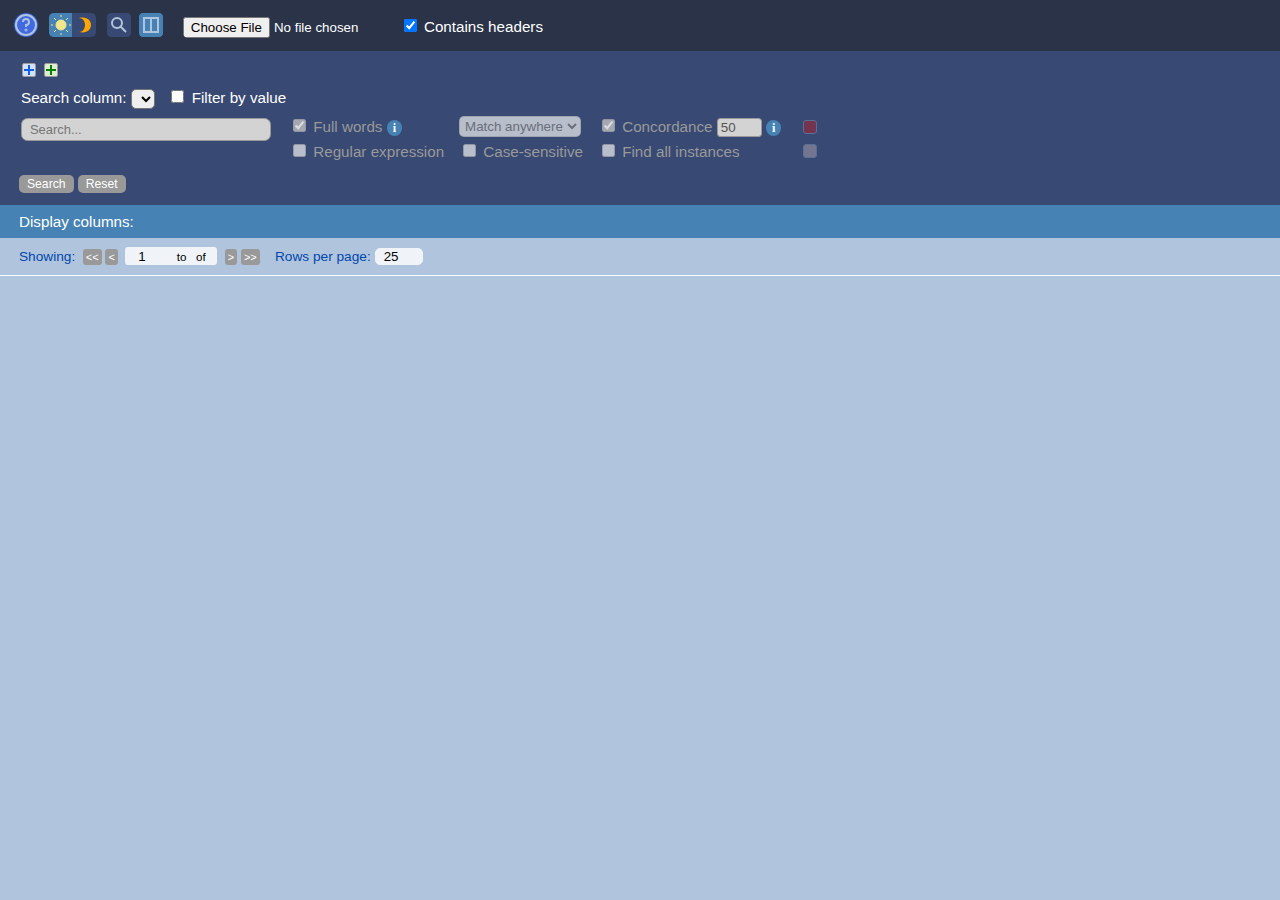
==== index.html @ e8d25592 "Fix sort bug on Chrome" ====
<!DOCTYPE html>
<html>

<head>
    <meta charset="utf-8" />
    <link rel="icon" type="image/png" href="./favicons/16x16.png" sizes="16x16">
    <link rel="icon" type="image/png" href="./favicons/32x32.png" sizes="32x32">
    <link rel="icon" type="image/png" href="./favicons/96x96.png" sizes="96x96">
    <title>TableConc - Concordance Search for Tabular Data</title>

    <link href="style.css" rel="stylesheet">
</head>

<body>
    <div id="sticky-div">
        <div id="banner">
            <div id="help-container" class="controls-infotip">
                <svg id="help-question-mark">
                    <circle cx="12" cy="12" r="10" />
                    <circle cx="12" cy="17" r="0.5" />
                    <path d="M12,14 L12,12 A 3,3 90 1 0 9,9" />
                </svg>
                <div class="menu-infotiptext">
                    <a href="./regex.html" target="popup" onclick="window.open('./regex.html', 'popup', 'width=1000,height=600')">
                        Regular expressions
                    </a>
                    <a onclick="document.getElementById('modal-about').style.display = 'block';">About</a>
                </div>
            </div>
            <div id="light-container" class="controls-infotip">
                <svg id="light-control" class="light-dark-controls is-light">
                    <circle cx="12" cy="12" r="5" />
                    <path d="M12,2 L12,4 M12,22 L12,20  M2,12 L4,12 M22,12 L20,12
                             M7,7 L5,5 M17,17 L19,19    M17,7 L19,5 M7,17 L5,19" />
                </svg>
                <span class="controls-infotiptext">
                    Light mode
                </span>
            </div>
            <div id="dark-container" class="controls-infotip">
                <svg id="dark-control" class="light-dark-controls is-light">
                    <path d="M7,5 C 23,1 23,23 7,19 C 15,19 15,5 7,5" />
                </svg>
                <span class="controls-infotiptext">
                    Dark mode
                </span>
            </div>
            <div class="control-container controls-infotip">
                <svg id="hide-controls">
                    <circle cx="10" cy="10" r="5" />
                    <path d="M19,19 L13,13" />
                </svg>
                <span class="controls-infotiptext">
                    Show/hide search
                </span>
            </div>
            <div class="control-container controls-infotip">
                <svg id="hide-column-controls">
                    <rect x="5" y="5" width="7" height="14" />
                    <rect x="12" y="5" width="7" height="14" />
                </svg>
                <span class="controls-infotiptext">
                    Show/hide column selection
                </span>
            </div>
            &nbsp;&nbsp;
            <div id="file-div">
                <input id="choose-file" type="file" accept=".csv,.tsv,.txt,.json" style="width:200px;">
                &nbsp;&nbsp;
                <input id="column-headers" type="checkbox" checked>
                <label id="column-headers-label" for="column-headers">Contains headers</label>
            </div>
        </div>
        <div id="controls">
            <form id="search-box" onsubmit="return false;">
                <table>
                    <tr>
                        <td class="controls-infotip">
                            <svg id="second-search-hider" height="12" width="12">
                                <path d="M1,6 L11,6 M6,1 L6,11" />
                            </svg>
                            <svg id="third-search-hider" height="12" width="12">
                                <path d="M1,6 L11,6 M6,1 L6,11" />
                            </svg>
                            <span class="controls-infotiptext-2">
                                Additional search fields
                            </span>
                        </td>
                    </tr>
                    <tr>
                        <td>
                            <table>
                                <tr style="height: 5px;">
                                    <td colspan="6">
                                        <label for="column-selection-1">Search column:</label>   
                                        <select name="column-selection-1" id="column-selection-1"></select>
                                        &nbsp;
                                        <input id="filter-control-1" type="checkbox">
                                        <label id="filter-control-label-1" for="filter-control-1">Filter by value&nbsp;</label>
                                        <span id="filter-min-span-1">
                                            <label for="filter-min-1" id="filter-min-label-1">&nbsp;Min: </label>
                                            <input id="filter-min-1" type="number" value="2" min="1">&nbsp;
                                        </span>
                                        <span id="filter-row-1"><select name="filter-selection-1" id="filter-selection-1"></select></span>
                                    </td>
                                </tr>
                                <tr id="search-row-1">
                                    <td style="vertical-align: top;">
                                        <input id="search-input-1" class="search" type="search" placeholder="Search..." disabled>
                                    </td>
                                    <td>
                                        <table>
                                            <tr>
                                                <td>
                                                    <input id="full-words-1" type="checkbox" checked disabled>
                                                    <label id="full-words-label-1" for="full-words-1">
                                                        Full&nbsp;words
                                                        <div class="infotip">
                                                            &nbsp;i&nbsp;
                                                            <span class="infotiptext">
                                                                If selected, searching "tab" won't match "tabs" or "stable"
                                                            </span>
                                                        </div>
                                                    </label>
                                                </td>
                                                <td>
                                                    <select name="match-where-1" id="match-where-1" disabled>
                                                        <option value="match-anywhere-1" id="match-anywhere-1">Match anywhere</option>
                                                        <option value="match-entire-1" id="match-entire-1">Full match</option>
                                                        <option value="match-beginning-1" id="match-beginning-1">Match beginning</option>
                                                        <option value="match-end-1" id="match-end-1">Match end</option>
                                                    </select>
                                                </td>
                                                <td style="width:190px;">
                                                    <input id="concordance-display-1" type="checkbox" checked disabled>
                                                    <label for="concordance-display-1">Concordance</label>
                                                    <input class="cutoff" id="concordance-cutoff-1" type="number" value="50" disabled>
                                                    <div class="infotip">
                                                        &nbsp;i&nbsp;
                                                        <span class="infotiptext">
                                                            Sets the maximum number of characters displayed on each side
                                                            of the matched pattern
                                                        </span>
                                                    </div>
                                                </td>
                                                <td style="width: 12px;">
                                                    <div id="picker-div-1" class="picker-div">
                                                        <input id="picker-1" type="color" value="#ff0000" disabled>
                                                    </div>
                                                </td>
                                            </tr>
                                            <tr>
                                                <td>
                                                    <input id="regex-1" type="checkbox" disabled>
                                                    <label id="regex-label-1" for="regex-1">Regular&nbsp;expression</label>
                                                </td>
                                                <td>
                                                    <input id="case-sensitive-1" type="checkbox" disabled>
                                                    <label for="case-sensitive-1">Case-sensitive</label>
                                                </td>
                                                <td>
                                                    <input id="findall-1" type="checkbox" disabled>
                                                    <label for="findall-1">Find&nbsp;all&nbsp;instances</label>
                                                </td>
                                                <td>
                                                    <div id="bg-picker-div-1" class="picker-div">
                                                        <input id="bg-picker-1" type="color" value="#fcdad8" disabled>
                                                    </div>
                                                </td>
                                            </tr>
                                        </table>
                                    </td>
                                </tr>
                            </table>
                            <table id="second-search">
                                <tr style="height: 5px;">
                                    <td colspan="5">
                                        <label for="column-selection-2">Search column:</label>
                                        <select name="column-selection-2" id="column-selection-2"></select>
                                        &nbsp;
                                        <input id="filter-control-2" type="checkbox">
                                        <label id="filter-control-label-2" for="filter-control-2">Filter by value&nbsp;</label>
                                        <span id="filter-min-span-2">
                                            <label for="filter-min-2" id="filter-min-label-2">&nbsp;Min: </label>
                                            <input id="filter-min-2" type="number" value="2" min="1">&nbsp;
                                        </span>
                                        <span id="filter-row-2"><select name="filter-selection-2" id="filter-selection-2"></select></span>
                                    </td>
                                </tr>
                                <tr id="search-row-2">
                                    <td style="vertical-align: top;" rowspan="2">
                                        <input id="search-input-2" class="search" type="search" placeholder="Search..." disabled>
                                    </td>
                                    <td>
                                        <table>
                                            <tr>
                                                <td>
                                                    <input id="full-words-2" type="checkbox" checked disabled>
                                                    <label id="full-words-label-2" for="full-words-2">
                                                        Full&nbsp;words
                                                    </label>
                                                </td>
                                                <td>
                                                    <select name="match-where-2" id="match-where-2" disabled>
                                                        <option value="match-anywhere-2" id="match-anywhere-2">Match anywhere</option>
                                                        <option value="match-entire-2" id="match-entire-2">Full match</option>
                                                        <option value="match-beginning-2" id="match-beginning-2">Match beginning</option>
                                                        <option value="match-end-2" id="match-end-2">Match end</option>
                                                    </select>
                                                </td>
                                                <td style="width:190px;">
                                                    <input id="concordance-display-2" type="checkbox" checked disabled>
                                                    <label for="concordance-display-2">Concordance</label>
                                                    <input class="cutoff" id="concordance-cutoff-2" type="number" value="50" disabled>
                                                </td>
                                                <td style="width: 12px;">
                                                    <div id="picker-div-2" class="picker-div">
                                                        <input id="picker-2" type="color" value="#0c5eec" disabled>
                                                    </div>
                                                </td>
                                            </tr>
                                            <tr>
                                                <td>
                                                    <input id="regex-2" type="checkbox" disabled>
                                                    <label id="regex-label-2" for="regex-2">Regular&nbsp;expression</label>
                                                </td>
                                                <td>
                                                    <input id="case-sensitive-2" type="checkbox" disabled>
                                                    <label for="case-sensitive-2">Case-sensitive</label>
                                                </td>
                                                <td>
                                                    <input id="findall-2" type="checkbox" disabled>
                                                    <label for="findall-2">Find&nbsp;all&nbsp;instances</label>
                                                </td>
                                                <td>
                                                    <div id="bg-picker-div-2" class="picker-div">
                                                        <input id="bg-picker-2" type="color" value="#d3e2fa" disabled>
                                                    </div>
                                                </td>
                                            </tr>
                                        </table> 
                                    </td>
                                </tr>
                            </table>
                            <table id="third-search">
                                <tr style="height: 5px;">
                                    <td colspan="5">
                                        <label for="column-selection-3">Search column:</label>
                                        <select name="column-selection-3" id="column-selection-3"></select>
                                        &nbsp;
                                        <input id="filter-control-3" type="checkbox">
                                        <label id="filter-control-label-3" for="filter-control-3">Filter by value&nbsp;</label>
                                        <span id="filter-min-span-3">
                                            <label for="filter-min-3" id="filter-min-label-3">&nbsp;Min: </label>
                                            <input id="filter-min-3" type="number" value="2" min="1">&nbsp;
                                        </span>
                                        <span id="filter-row-3"><select name="filter-selection-3" id="filter-selection-3"></select></span>
                                    </td>
                                </tr>
                                <tr id="search-row-3">
                                    <td style="vertical-align: top;" rowspan="2">
                                        <input id="search-input-3" class="search" type="search" placeholder="Search..." disabled>
                                    </td>
                                    <td>
                                        <table>
                                            <tr>
                                                <td>
                                                    <input id="full-words-3" type="checkbox" checked disabled>
                                                    <label id="full-words-label-3" for="full-words-3">
                                                        Full&nbsp;words
                                                    </label>
                                                </td>
                                                <td>
                                                    <select name="match-where-3" id="match-where-3" disabled>
                                                        <option value="match-anywhere-3" id="match-anywhere-3">Match anywhere</option>
                                                        <option value="match-entire-3" id="match-entire-3">Full match</option>
                                                        <option value="match-beginning-3" id="match-beginning-3">Match beginning</option>
                                                        <option value="match-end-3" id="match-end-3">Match end</option>
                                                    </select>
                                                </td>
                                                <td style="width:190px;">
                                                    <input id="concordance-display-3" type="checkbox" checked disabled>
                                                    <label for="concordance-display-3">Concordance</label>
                                                    <input class="cutoff" id="concordance-cutoff-3" type="number" value="50" disabled>
                                                </td>
                                                <td style="width: 12px;">
                                                    <div id="picker-div-3" class="picker-div">
                                                        <input id="picker-3" type="color" value="#008000" disabled>
                                                    </div>
                                                </td>
                                            </tr>
                                            <tr>
                                                <td>
                                                    <input id="regex-3" type="checkbox" disabled>
                                                    <label id="regex-label-3" for="regex-3">Regular&nbsp;expression</label>
                                                </td>
                                                <td>
                                                    <input id="case-sensitive-3" type="checkbox" disabled>
                                                    <label for="case-sensitive-3">Case-sensitive</label>
                                                </td>
                                                <td>
                                                    <input id="findall-3" type="checkbox" disabled>
                                                    <label for="findall-3">Find&nbsp;all&nbsp;instances</label>
                                                </td>
                                                <td>
                                                    <div id="bg-picker-div-3" class="picker-div">
                                                        <input id="bg-picker-3" type="color" value="#e0edd3" disabled>
                                                    </div>
                                                </td>
                                            </tr>
                                        </table>
                                    </td>
                                </tr>
                            </table>
                        </td>
                    </tr>
                    <tr>
                        <td style="padding-left:5px;">
                            <button id="search-button" disabled>Search</button>
                            <button id="reset-button" onclick="resetSearch(); return false;" disabled>Reset</button>
                        </td>
                    </tr>
                </table>            
            </form>
        </div>
        <div id="columnselect">
            Display columns:&nbsp;&nbsp;
            <text id="columns-to-show"></text>
        </div>
    </div>
    <div id="results">
        <div id="results-header">
            <label id="showing-start-label" for="showing-start">Showing:&nbsp;</label>
            <button id="very-start" disabled>&lt;&lt;</button>
            <button id="previous-page" disabled>&lt;</button>&nbsp;
            <span id="showing">
                <input id="showing-start" type="number" value="1" min="1">
                to&nbsp;
                <span id="showing-end"></span>
                &nbsp;of&nbsp;
                <span id="results-total"></span>
            </span>&nbsp;
            <button id="next-page" disabled>&gt;</button>
            <button id="very-end" disabled>&gt;&gt;</button>
            &nbsp;&nbsp;
            <label id="show-rows-label" for="show-rows">Rows per page:</label>
            <input id="show-rows" type="number" value="25" min="1">
            &nbsp;&nbsp;&nbsp;
            <span id="results-none"></span>
        </div>
        <table id="results-table">
        </table>
    </div>

    <div id="modal-about" class="modal">
        <div class="modal-content">
            <span class="close" onclick="document.getElementById('modal-about').style.display = 'none';">&times;</span>
            <h1 style="text-align:center;">TableConc</h1>
            <p>
                TableConc is a concordance search tool for tabular data.                 
                It supports the following file formats:
            </p>
            <table style="margin: 0 0 0 20px;">
                <tr>
                    <td>.csv</td>
                    <td>Comma-separated values</td>
                </tr>
                <tr>
                    <td>.tsv</td>
                    <td>Tab-separated values</td>
                </tr>
                <tr>
                    <td>.txt</td>
                    <td>Plain text. The entire file will be treated as a single column.</td>
                </tr>
                <tr>
                    <td>.json</td>
                    <td>
                        JSON. The file must contain only one array of objects. 
                        Non-string values will be stringified.
                    </td>
                </tr>
            </table>
            <p>
                You can configure search conditions on up to 3 different columns, 
                filter a column by its values, 
                customize the concordance display (colors and length), 
                sort a column by a word relative in position to the concordance match,
                and more.
            </p>
            <p>This project is maintained on 
                <a href="https://github.com/ermanh/tableconc/" 
                   style="color: blue; text-decoration: underline;">
                GitHub</a>.
            </p>
            <p>&copy; 2021 Herman Leung</p>
        </div>
    </div>

    <script src="./d3/d3-selection/d3-selection.min.js" charset="utf-8"></script>
    <script src="./d3/d3-dsv/d3-dsv.min.js" charset="utf-8"></script>

    <script src="./constants.js" charset="utf-8"></script>
    <script src="./helpers.js" charset="utf-8"></script>
    <script src="./filehandler.js" charset="utf-8"></script>
    <script src="./listeners.js" charset="utf-8"></script>
    <script src="./search.js" charset="utf-8"></script>

</body>

</html>
---- style.css ----
:root {
    --dark-blue: #2a3347;
    --medium-blue: #384a73;
    --steelblue: #4682b4;
    --results-blue: #0047ab;
    --lightsteelblue: #b0c4de;
    --red: #ff0000;  /* hilite color 1 */
    --blue: #0c5eec;  /* hilite color 2 */
    --green: #008000;  /* hilite color 3 */
    --white: #ffffff;
    --off-white: #f0f4f9;
    --khaki-yellow: #f0e68c;
    --lightskyblue: #85ebe1;
    --lightgray: #999999;
    --very-lightgray: #d3d3d3;
}

html, body {
    margin: 0;
    margin-bottom: 2px;
    padding: 0;
    width: 100%;
}

body {
    background-color: var(--lightsteelblue);
    color: #000000;
    font-family: Arial, sans-serif;
    font-size: 0.95em;
}

a {
    color: #d3d3d3;
    text-decoration: none;
}

#results {
    color: #000000;
    padding: 0;
    margin: 0;
    position: relative;
}

#results-header {
    padding: 10px 10px 10px 19px;
    font-size: 0.9em;
    font-weight: 300;
    background-color: var(--lightsteelblue);
    color: var(--results-blue);
    position: sticky;
    top: 0;
    z-index: 100;
    border-bottom: 0.5px solid white;
}

#results-number {
    color: var(--results-blue);
    background-color: var(--off-white);
    padding: 3px 5px 2px 0;
    border-radius: 3px;
}

#showing {
    color: #000000;
    font-weight: 200;
    font-size: 0.85em;
    background-color: var(--off-white);
    padding: 3px 5px 2px 0;
    border-radius: 3px;
}

#results-number {
    color: var(--results-blue);
    background-color: var(--off-white);
    padding: 0 5px;
    border-radius: 3px;
}

#showing-start, #show-rows {
    border-radius: 5px;
    padding: 0px 3px;
    width: 40px;
    border: 1px solid var(--off-white);
    background-color: var(--off-white);
    text-align: center;
}

#very-start, #previous-page, #next-page, #very-end {
    color: #ff4500;  /* orangered */
    border-radius: 3px;
    background-color: var(--off-white);
    padding: 2px 3px !important;
    margin: 0 !important;
}

#previous-page:hover, #next-page:hover {
    background-color: var(--lightskyblue);
}

#banner {
    background-color: var(--dark-blue);
    color: var(--white);
    padding: 12px 0 10px 10px;
}

#controls {
    background-color: var(--medium-blue);
    margin-left: -3px;
}

#title {
    font-size: 1.5em;
    letter-spacing: 1px;
}

#help-container, #light-container, #dark-container {
    padding: 0;
    width: 24px;
    display: inline-block;
}

#help-container {
    margin: 0 3px;
}

#light-container {
    margin-left: 5px;
    margin-right: -3px;
}

#dark-container {
    margin-right: 5px;
    margin-left: -2px;
}

.light-dark-controls {
    height: 24px;
    width: 24px;
    user-select: none; 
    -webkit-user-select: none; 
    -moz-user-select: none; 
    -khtml-user-select: none;
    -ms-user-select: none;
    border-top: 1px solid var(--dark-blue);
    border-bottom: 1px solid var(--dark-blue);
}

#help-question-mark {
    height: 24px;
    width: 24px;
    margin-top: 0;
    background-color: #4169e1;
    border-radius: 5px;
    stroke: var(--lightsteelblue);
    stroke-width: 2px;
    fill: none;
    user-select: none;
    -webkit-user-select: none; 
    -moz-user-select: none; 
    -khtml-user-select: none;
    -ms-user-select: none;
    border: 1px solid var(--dark-blue);
}

#light-control {
    stroke: var(--khaki-yellow);
    stroke-width: 1px;
    fill: var(--khaki-yellow);
    background-color: var(--steelblue);
    border-top-left-radius: 5px;
    border-bottom-left-radius: 5px;
}

#dark-control {
    stroke-width: 0px;
    fill: #ffa500;  /* orange */
    background-color: var(--medium-blue);
    border-top-right-radius: 5px;
    border-bottom-right-radius: 5px;
}

#file-div {
    display: inline-block;
    vertical-align: top;
}

#controls {
    color: var(--white);
}

.hiders {
    color: #add8e6;  /* lightblue */
    text-align: center;
    font-size: 0.65em;
    font-weight: 1000;
    padding: 5px 0px;
}

.control-container {
    padding: 0;
    width: 28px;
    display: inline-block;
}

#help-question-mark, #hide-controls, #hide-column-controls {
    height: 24px;
    width: 24px;
    border-radius: 5px;
    margin-top: 0;
    user-select: none; 
    stroke: var(--lightsteelblue);
    stroke-width: 2px;
    fill: none;
    -webkit-user-select: none; 
    -moz-user-select: none; 
    -khtml-user-select: none;
    -ms-user-select: none;
    border: 1px solid var(--dark-blue);
}

#help-question-mark {
    border-radius: 50%;
}

#hide-controls {
    background-color: var(--medium-blue);
}

#hide-column-controls {
    background-color: var(--steelblue);
}

#hide-controls:hover, #hide-column-controls:hover {
    border: 1px solid var(--lightsteelblue);
}

#second-search, #third-search {
    display: none;
}

#second-search-hider, #third-search-hider {
    border-radius: 2px;
    border: 1px solid var(--lightgray);
    stroke-width: 2px;
    width: 12px;
    height: 12px;
    margin: 0 0 -3px 4px;
    padding: 0 0 0 0;
    user-select: none; 
    -webkit-user-select: none; 
    -moz-user-select: none; 
    -khtml-user-select: none;
    -ms-user-select: none;
}

#second-search-hider:hover, #third-search-hider:hover {
    border: 1px solid #00ffff;
}

#second-search-hider {
    stroke: #0c5eec;
    background-color: #d3e2fa;
}

#third-search-hider {
    stroke: #008000;
    background-color: #e0edd3;
}

#second-search-hider path, #third-search-hider path {
    pointer-events: none;
}

input[type="color"] {
    opacity: 0;
	display: block;
	border: none;
}

.picker-div {
    float: left;
    height: 12px;
    width: 12px;
    margin: 5px 0 3px;
    border: 1px solid var(--lightsteelblue);
    border-radius: 3px;
    opacity: 0.3;
}

#picker-1:disabled, #bg-picker-1:disabled, 
#picker-2:disabled, #bg-picker-2:disabled,
#picker-3:disabled, #bg-picker-3:disabled {
    visibility: hidden;
}

input[type="file"] {
    padding-top: 5px;
    margin: 0;
    border-radius: 5px !important;
}

input.search {
    -webkit-appearance: none; 
    -moz-appearance: none; 
    appearance: none;
    font-size: 0.85em;
    padding: 3px 2px 3px 8px;
    border-radius: 0.5em;
    border: 1px solid var(--lightgray);
    height: auto;
    width: 250px;
    margin: 5px 0;
}

input.search::-webkit-search-decoration {
    -webkit-appearance: none;
}

#search-input-1:disabled, #search-input-2:disabled, #search-input-3:disabled {
    background-color: var(--very-lightgray);
}

input[type="checkbox"]:disabled + label {
    color: var(--lightgray);
}

#column-selection-1, #column-selection-2, #column-selection-3 {
    font-size: 0.8em;
    margin: 8px 0 2px;
    padding: 1px;
    border-radius: 5px;
}

column-names, output {
    display: block;
    margin-top: 1em;
    font-family: monospace;
}

form {
    padding: 7px 0 7px 18px;
}

#columnselect {
    background-color: var(--steelblue);
    color: var(--white);
    padding: 8px 0 8px 28px;
    margin-left: -9px;
}

#column-control-button-adjuster {
    padding: 0;
    margin-left: -10px;
}

#filter-row-1, #filter-row-2, #filter-row-3 {
    display: none;
    padding: 1px;
}

#filter-min-span-1, #filter-min-span-2, #filter-min-span-3 {
    display: none;
    font-size: 0.8em;
    background-color: var(--lightsteelblue);
    border-radius: 3px;
    padding: 0;
    color: var(--dark-blue);
}

#filter-min-1, #filter-min-2, #filter-min-3 {
    border-radius: 3px;
    width: 40px;
}

#controls td, #controls tr {
    padding-bottom: 0;
    padding-top: 0;
    border-spacing: 0;
}

table#results-table {
    border-collapse: collapse;
    font-family: monospace;
    font-size: 1.1em;
    width: 100%;
    padding: 0;
    margin: 0;
}

tr {
    width: 100%;
}

pre {
    font-family: monospace;
    font-size: 1.1em;
    display: inline;
    overflow-x: auto;
    white-space: pre-wrap;
    white-space: -moz-pre-wrap;
    white-space: -pre-wrap;
    white-space: -o-pre-wrap;
    word-wrap: break-word;
}

#text-align-control {
    cursor: pointer;
    stroke: var(--dark-blue);
    stroke-width: 2;
    user-select: none;
    -webkit-user-select: none; 
    -moz-user-select: none; 
    -khtml-user-select: none;
    -ms-user-select: none;
}

th.result-index, .result-index {
    background-color: #667383;
    color: var(--lightsteelblue);
    font-size: 0.85em;
    text-align: right;
    padding: 0 8px 0 12px;
    border: 0.5px solid var(--lightsteelblue);
    border-collapse: collapse;
    width: 10px;
}

th.result-original-index {
    font-size: 1em;
}

.result-original-index {
    font-size: 0.85em;
    text-align: right;
    padding: 0 8px;
    border: 0.5px solid var(--white);
    border-collapse: collapse;
    width: 10px;
}

th {
    background-color: var(--lightsteelblue);
    color: var(--dark-blue);
    position: sticky;
    top: 36px;
    padding: 3px 12px;
    border: 1px solid var(--white);
    border-collapse: collapse;
    z-index: 100;
}

td.results-td {
    background-color: var(--white);
    color: #000000;
    position: relative;
    padding: 3px 15px;
    border-bottom: 0.5px solid var(--very-lightgray);
    border-left: 0.5px solid var(--very-lightgray);
    border-right: 0.5px solid var(--very-lightgray);
    border-collapse: collapse;
}

.hilite1 {
    color: var(--red);
    background-color: var(--white);
}

.hilite2 {
    color: var(--blue);
    background-color: var(--white);
}

.hilite3 {
    color: var(--green);
    background-color: var(--white);
}

div.resize-right, div.resize-left {
    background-color: #fafad2;  /* very lightgoldenrodyellow */
    opacity: 0.5;
    cursor: col-resize;
    position: absolute;
    top: 0;
    user-select: none;
    -webkit-user-select: none; 
    -moz-user-select: none; 
    -khtml-user-select: none;
    -ms-user-select: none;
    width: 3px;
    height: 100%;
}

div.resize-right {
    right: 0;
    margin-right: -1px;
}

div.resize-left {
    left: 0;
    margin-left: -1px;
}


div.sort {
    cursor: pointer;
    font-weight: 500;
    font-size: 1.1em;
    color: var(--steelblue);
    user-select: none;
    -webkit-user-select: none; 
    -moz-user-select: none; 
    -khtml-user-select: none;
    -ms-user-select: none;
    padding: 0 12px;
    width: 5px;
    height: 100%;
    display: inline-block;
    margin-left: 5px;
}

div.sort.line-number {
    padding: 0 5px;
}

td {
    padding-right: 12px;
}

td.search-td {
    min-width: 300px;
    padding: 0 0.25em !important;
}

td#search-logic {
    width: 30px;
    background-color: var(--very-lightgray);
    padding: 1em !important;
    margin-right: 0.5em;
}

#search-box {
    background-color: var(--medium-blue);
}

#search-button {
    margin: 8px 0 3px -3px;
}

.cutoff {
    padding: 1px 0 1px 3px;
    width: 40px;
    border-radius: 0.25em;
}

.cutoff:disabled {
    background-color: var(--very-lightgray);
}

.infotip {
    position: relative;
    display: inline-block;
    background-color: var(--steelblue);
    color: var(--white);
    font-weight: 500;
    border-radius: 1em;
    padding: 1px 3px 0;
    font-family: 'Times New Roman', Times, serif;
    font-size: 0.8em;
    font-weight: 600;
}

.menu-infotiptext {
    background-color: #353535;
    color: #cccccc;
    padding: 2px 0;
    display: block;
    position: absolute;
    visibility: hidden;
    z-index: 101 !important;
    border-radius: 3px;
    min-width: 120px;
}

.menu-infotiptext a {
    background-color: #353535;
    font-size: 0.85em;
    padding: 4px 8px;
    display: block;
}

.menu-infotiptext a:hover {
    background-color: #252525;
}

.controls-infotiptext, .controls-infotiptext-2 {
    font-size: 0.9em;
    display: block;
    visibility: hidden;
    background-color: #252525;
    color: #cccccc;
    padding: 4px 8px;
    position: absolute;
    z-index: 101 !important;
    border-radius: 5px;
    /* border: 1px solid #787878; */
}

.controls-infotiptext-2 {
    margin: -18px 0 0 50px;
}

.controls-infotip:hover .menu-infotiptext {
    visibility: visible;
    position: bottom;
}

.controls-infotip:hover .controls-infotiptext {
    visibility: visible;
    position: bottom;
    transition-delay: 0.6s;
}

.controls-infotip:hover .controls-infotiptext-2 {
    visibility: visible;
    position: right;
    transition-delay: 0.6s;
}

.infotiptext {
    font-size: 1.05em;
    display: block;
    visibility: hidden;
    min-width: 170px;
    background-color: #fafad2;
    /* background-color: #fcfce4; */
    color: #222222;
    font-family: Arial, sans-serif;
    font-weight: lighter;
    text-align: left;
    border-radius: 5px;
    padding: 5px 10px 7px 10px;
    margin: 5px;
    position: absolute;
    z-index: 101 !important;
}

.infotip:hover .infotiptext {
    visibility: visible;
    position: bottom;
}


/* Basic form elements */

button {
    font-size: 0.8em;
    font-family: inherit;
    border: 0 !important;
    border-radius: 5px;
    padding: 2px 8px !important;
    background-color: var(--white);
    color: #2a3347;
    text-decoration: none;
    text-transform: none;
    -webkit-appearance: none;
    -moz-appearance: none;
}

button::-moz-focus-inner, input[type="button"] {
    padding: 0 !important;
    margin-bottom: 0 !important;
}

button:disabled {
    background-color: var(--lightgray) !important;
    color: var(--white) !important;
}

button:hover:enabled {
    background-color: var(--lightskyblue);
}

select {
    border-radius: 5px;
    padding: 1px !important;
}

input[type="number"] {
    border: 1px solid var(--lightgray);
}

.separator {
    height: 3px;
}

.modal {
    display: none;
    position: fixed;
    z-index: 200;
    left: 0;
    top: 0;
    width: 100%;
    height: 100%;
    overflow: auto;
    background-color: rgba(0,0,0,0.8);
}

.modal-content {
    background-color: var(--lightsteelblue);
    margin: 8% auto;
    padding: 10px 25px 15px 40px;
    width: 425px;
    height: 435px;
    border-radius: 10px;
    color: var(--dark-blue);
    font-size: 1em;
    overflow-y: auto;
}

.close {
    color: gray;
    font-size: 2em;
    float: right;
    /* font-weight: 600; */
    cursor: pointer;
}
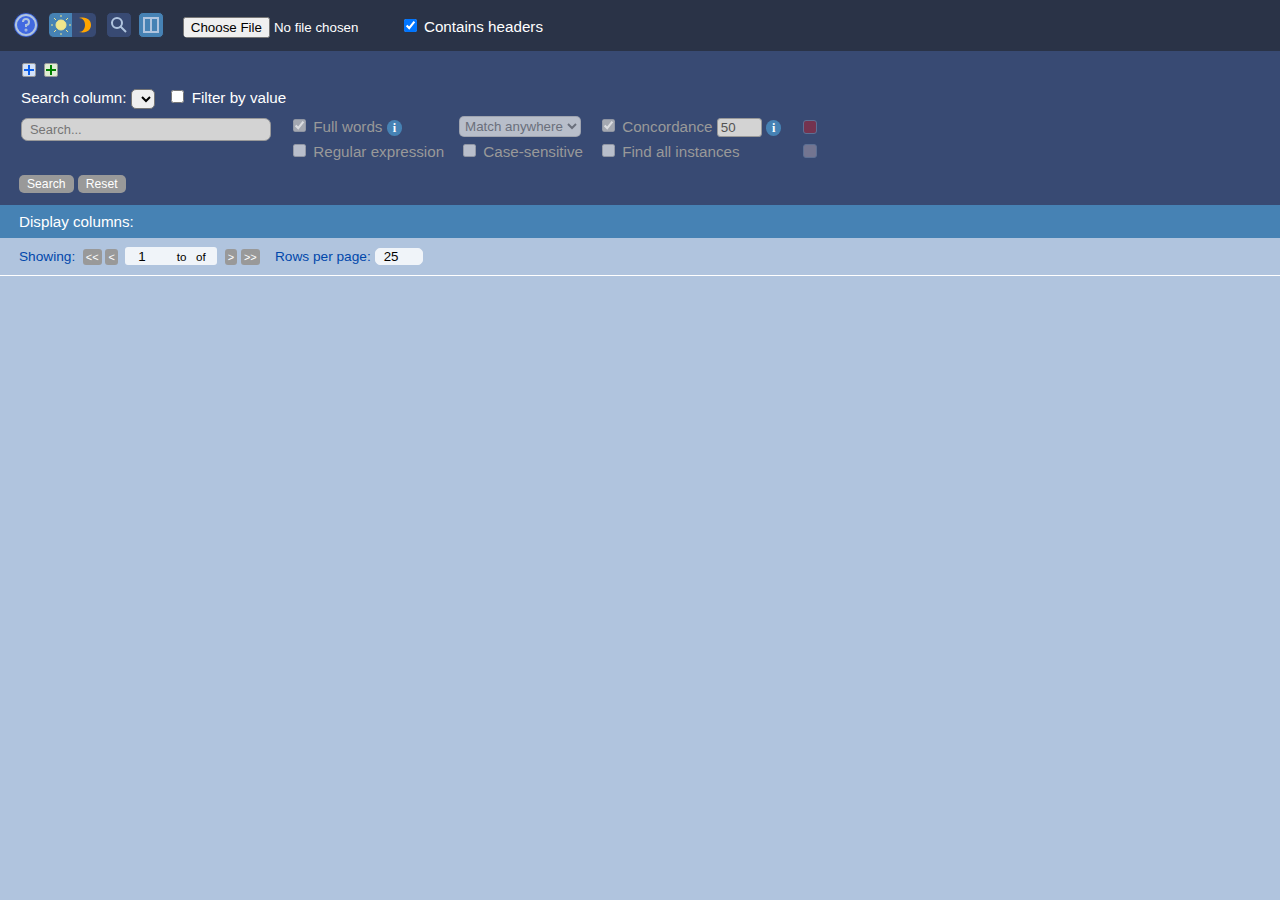
==== commit b37aa846: "Minor improvements on regex guide and about modal" ====
--- a/index.html
+++ b/index.html
@@ -357,35 +357,32 @@
             <span class="close" onclick="document.getElementById('modal-about').style.display = 'none';">&times;</span>
             <h1 style="text-align:center;">TableConc</h1>
             <p>
-                TableConc is a concordance search tool for tabular data.                 
-                It supports the following file formats:
+                TableConc is a concordance search tool for tabular data.              
+                The following file formats are supported:
             </p>
             <table style="margin: 0 0 0 20px;">
                 <tr>
                     <td>.csv</td>
-                    <td>Comma-separated values</td>
+                    <td></td>
                 </tr>
                 <tr>
                     <td>.tsv</td>
-                    <td>Tab-separated values</td>
+                    <td></td>
                 </tr>
                 <tr>
                     <td>.txt</td>
-                    <td>Plain text. The entire file will be treated as a single column.</td>
+                    <td>(entire file treated as a single column)</td>
                 </tr>
                 <tr>
-                    <td>.json</td>
-                    <td>
-                        JSON. The file must contain only one array of objects. 
-                        Non-string values will be stringified.
-                    </td>
+                    <td style="vertical-align:top;">.json</td>
+                    <td>(must contain only one array of objects)</td>
                 </tr>
             </table>
             <p>
                 You can configure search conditions on up to 3 different columns, 
                 filter a column by its values, 
-                customize the concordance display (colors and length), 
-                sort a column by a word relative in position to the concordance match,
+                customize the concordance display, 
+                sort by original index and relative word position,
                 and more.
             </p>
             <p>This project is maintained on 
--- a/style.css
+++ b/style.css
@@ -572,6 +572,7 @@
 .menu-infotiptext {
     background-color: #353535;
     color: #cccccc;
+    font-size: 1.1em;
     padding: 2px 0;
     display: block;
     position: absolute;
@@ -708,13 +709,17 @@
 .modal-content {
     background-color: var(--lightsteelblue);
     margin: 8% auto;
-    padding: 10px 25px 15px 40px;
-    width: 425px;
-    height: 435px;
+    padding: 10px 20px 15px 40px;
+    width: 400px;
+    height: 400px;
     border-radius: 10px;
     color: var(--dark-blue);
     font-size: 1em;
     overflow-y: auto;
+}
+
+.modal-content p {
+    padding-right: 5px;
 }
 
 .close {
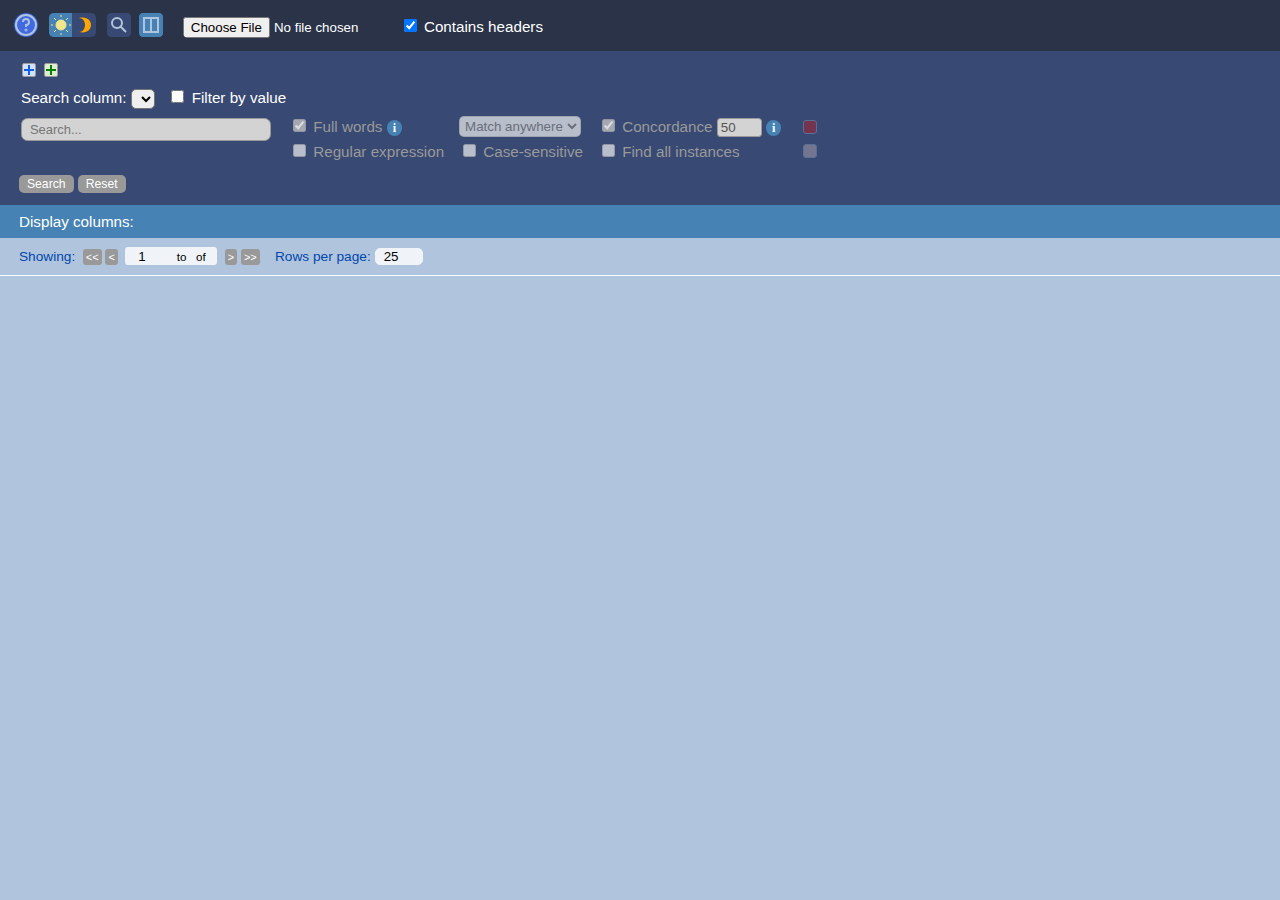
==== commit d52fbd9a: "Update readme, minor adjustments" ====
--- a/index.html
+++ b/index.html
@@ -3,10 +3,14 @@
 
 <head>
     <meta charset="utf-8" />
+    <meta name="author" content="Herman Leung" />
+    <meta name="keywords" content="concordance, concordancer" />
+    <meta name="url" content="https://github.com/ermanh/tableconc" />
+    <meta name="description" content="TableConc is a concordance search tool for tabular data." />
     <link rel="icon" type="image/png" href="./favicons/16x16.png" sizes="16x16">
     <link rel="icon" type="image/png" href="./favicons/32x32.png" sizes="32x32">
     <link rel="icon" type="image/png" href="./favicons/96x96.png" sizes="96x96">
-    <title>TableConc - Concordance Search for Tabular Data</title>
+    <title>TableConc</title>
 
     <link href="style.css" rel="stylesheet">
 </head>
@@ -387,7 +391,7 @@
             </p>
             <p>This project is maintained on 
                 <a href="https://github.com/ermanh/tableconc/" 
-                   style="color: blue; text-decoration: underline;">
+                   style="color: #0c5eec; text-decoration: underline;">
                 GitHub</a>.
             </p>
             <p>&copy; 2021 Herman Leung</p>
--- a/style.css
+++ b/style.css
@@ -573,7 +573,7 @@
     background-color: #353535;
     color: #cccccc;
     font-size: 1.1em;
-    padding: 2px 0;
+    padding: 3px 0;
     display: block;
     position: absolute;
     visibility: hidden;
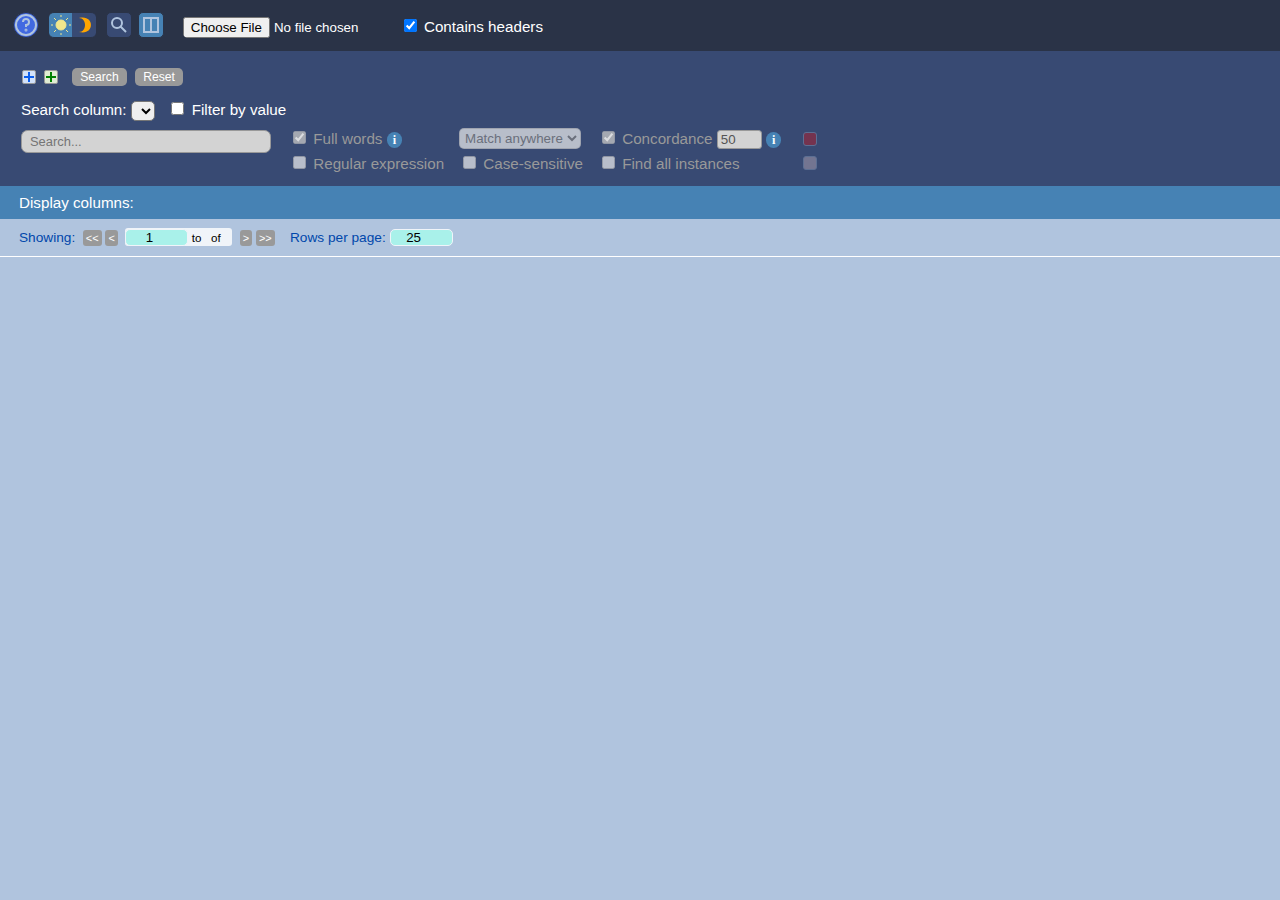
==== commit 7b549595: "Some cosmetic updates" ====
--- a/index.html
+++ b/index.html
@@ -1,20 +1,19 @@
 <!DOCTYPE html>
 <html>
-
 <head>
     <meta charset="utf-8" />
+    <title>TableConc</title>
+    <meta name="description" content="TableConc is a concordance search tool for tabular data." />
     <meta name="author" content="Herman Leung" />
+    <meta name="copyright" content="&copy; 2021 Herman Leung" />
     <meta name="keywords" content="concordance, concordancer" />
     <meta name="url" content="https://github.com/ermanh/tableconc" />
-    <meta name="description" content="TableConc is a concordance search tool for tabular data." />
+    
     <link rel="icon" type="image/png" href="./favicons/16x16.png" sizes="16x16">
     <link rel="icon" type="image/png" href="./favicons/32x32.png" sizes="32x32">
     <link rel="icon" type="image/png" href="./favicons/96x96.png" sizes="96x96">
-    <title>TableConc</title>
-
     <link href="style.css" rel="stylesheet">
 </head>
-
 <body>
     <div id="sticky-div">
         <div id="banner">
@@ -79,16 +78,21 @@
             <form id="search-box" onsubmit="return false;">
                 <table>
                     <tr>
-                        <td class="controls-infotip">
-                            <svg id="second-search-hider" height="12" width="12">
-                                <path d="M1,6 L11,6 M6,1 L6,11" />
-                            </svg>
-                            <svg id="third-search-hider" height="12" width="12">
-                                <path d="M1,6 L11,6 M6,1 L6,11" />
-                            </svg>
-                            <span class="controls-infotiptext-2">
-                                Additional search fields
+                        <td>
+                            <span class="controls-infotip">
+                                <svg id="second-search-hider" height="12" width="12">
+                                    <path d="M1,6 L11,6 M6,1 L6,11" />
+                                </svg>
+                                <svg id="third-search-hider" height="12" width="12">
+                                    <path d="M1,6 L11,6 M6,1 L6,11" />
+                                </svg>
+                                <span class="controls-infotiptext-2">
+                                    Additional search fields
+                                </span>
                             </span>
+                            &nbsp;&nbsp;
+                            <button id="search-button" disabled>Search</button>&nbsp;
+                            <button id="reset-button" onclick="resetSearch(); return false;" disabled>Reset</button>
                         </td>
                     </tr>
                     <tr>
@@ -316,12 +320,6 @@
                                     </td>
                                 </tr>
                             </table>
-                        </td>
-                    </tr>
-                    <tr>
-                        <td style="padding-left:5px;">
-                            <button id="search-button" disabled>Search</button>
-                            <button id="reset-button" onclick="resetSearch(); return false;" disabled>Reset</button>
                         </td>
                     </tr>
                 </table>            
@@ -355,13 +353,12 @@
         <table id="results-table">
         </table>
     </div>
-
     <div id="modal-about" class="modal">
         <div class="modal-content">
             <span class="close" onclick="document.getElementById('modal-about').style.display = 'none';">&times;</span>
             <h1 style="text-align:center;">TableConc</h1>
             <p>
-                TableConc is a concordance search tool for tabular data.              
+                TableConc (1.0.0-beta) is a concordance search tool for tabular data.              
                 The following file formats are supported:
             </p>
             <table style="margin: 0 0 0 20px;">
@@ -401,12 +398,10 @@
     <script src="./d3/d3-selection/d3-selection.min.js" charset="utf-8"></script>
     <script src="./d3/d3-dsv/d3-dsv.min.js" charset="utf-8"></script>
 
-    <script src="./constants.js" charset="utf-8"></script>
-    <script src="./helpers.js" charset="utf-8"></script>
-    <script src="./filehandler.js" charset="utf-8"></script>
-    <script src="./listeners.js" charset="utf-8"></script>
-    <script src="./search.js" charset="utf-8"></script>
-
+    <script src="./scripts/constants.js" charset="utf-8"></script>
+    <script src="./scripts/helpers.js" charset="utf-8"></script>
+    <script src="./scripts/filehandler.js" charset="utf-8"></script>
+    <script src="./scripts/listeners.js" charset="utf-8"></script>
+    <script src="./scripts/search.js" charset="utf-8"></script>
 </body>
-
 </html>--- a/style.css
+++ b/style.css
@@ -2,6 +2,7 @@
     --dark-blue: #2a3347;
     --medium-blue: #384a73;
     --steelblue: #4682b4;
+    --royalblue: #4169e1;
     --results-blue: #0047ab;
     --lightsteelblue: #b0c4de;
     --red: #ff0000;  /* hilite color 1 */
@@ -79,9 +80,10 @@
 #showing-start, #show-rows {
     border-radius: 5px;
     padding: 0px 3px;
-    width: 40px;
+    min-width: 35px;
+    max-width: 55px;
     border: 1px solid var(--off-white);
-    background-color: var(--off-white);
+    background-color: #a9f1ea;
     text-align: center;
 }
 
@@ -580,6 +582,8 @@
     z-index: 101 !important;
     border-radius: 3px;
     min-width: 120px;
+    border-top: 1px solid var(--royalblue);
+    border-bottom: 1px solid var(--royalblue);
 }
 
 .menu-infotiptext a {
@@ -590,7 +594,7 @@
 }
 
 .menu-infotiptext a:hover {
-    background-color: #252525;
+    background-color: var(--royalblue);
 }
 
 .controls-infotiptext, .controls-infotiptext-2 {
@@ -607,7 +611,7 @@
 }
 
 .controls-infotiptext-2 {
-    margin: -18px 0 0 50px;
+    margin: -50px 0 0 5px;
 }
 
 .controls-infotip:hover .menu-infotiptext {
